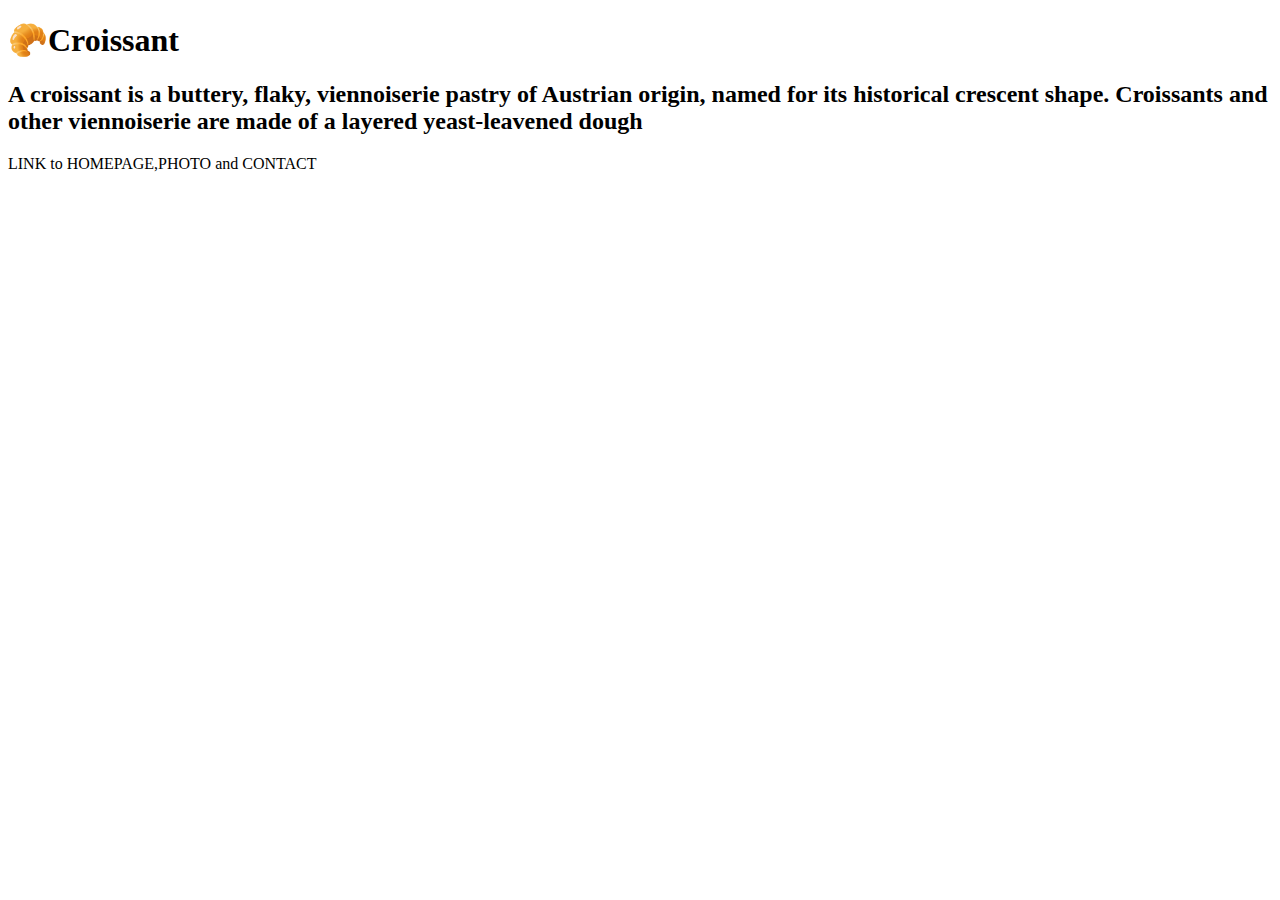
==== index.html @ d96d988c "created the structure of each file" ====
<!DOCTYPE html>
<html lang="en">
  <head>
    <meta charset="UTF-8" />
    <meta name="viewport" content="width=device-width, initial-scale=1.0" />
    <title>Document</title>
  </head>
  <body>
    <h1>🥐Croissant</h1>
    <h2>
      A croissant is a buttery, flaky, viennoiserie pastry of Austrian origin,
      named for its historical crescent shape. Croissants and other viennoiserie
      are made of a layered yeast-leavened dough
    </h2>

    LINK to HOMEPAGE,PHOTO and CONTACT
  </body>
</html>
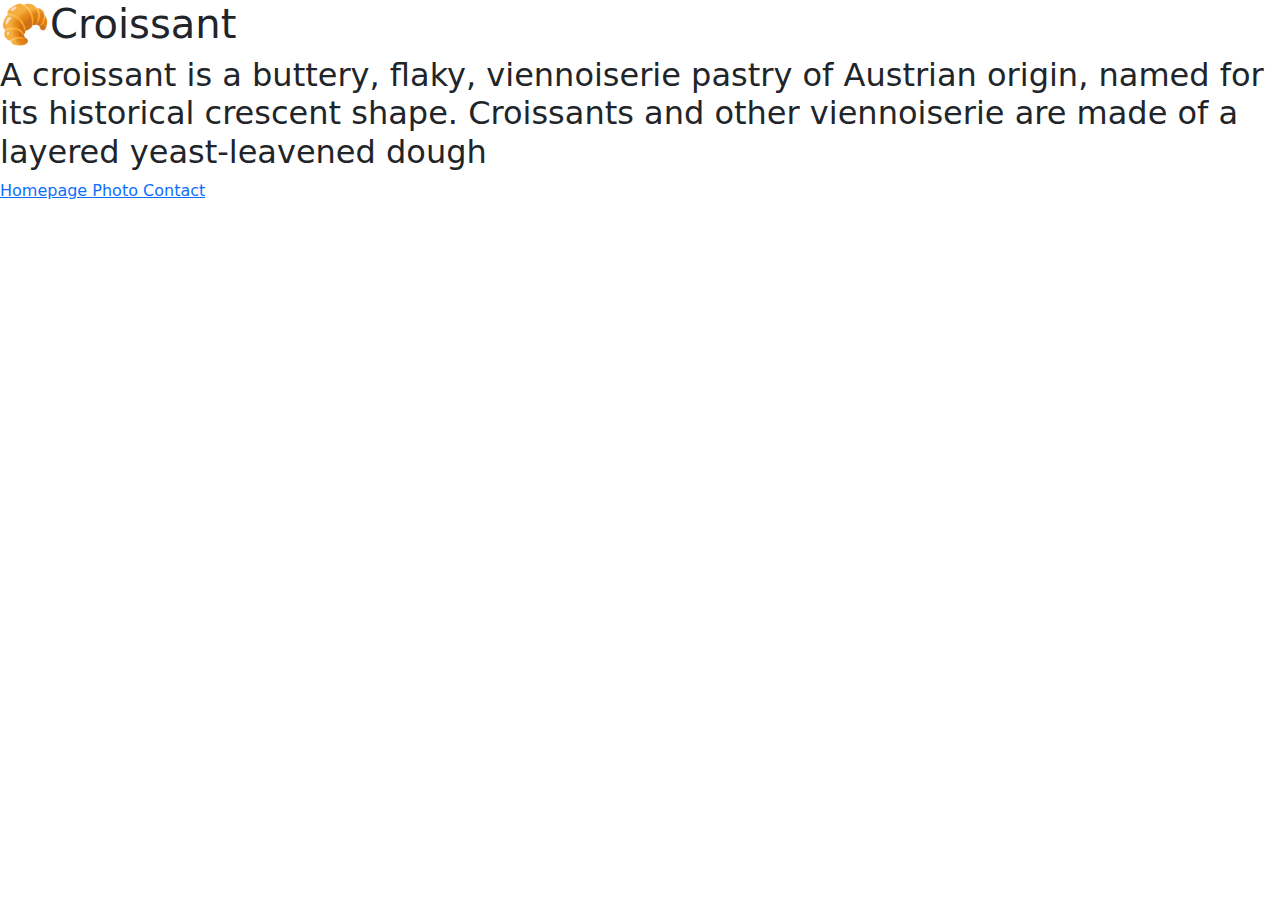
==== commit 4ac81bf5: "linked bootstrap, css to html and added links to other pages" ====
--- a/index.html
+++ b/index.html
@@ -3,7 +3,19 @@
   <head>
     <meta charset="UTF-8" />
     <meta name="viewport" content="width=device-width, initial-scale=1.0" />
-    <title>Document</title>
+    <link
+      href="https://cdn.jsdelivr.net/npm/bootstrap@5.3.3/dist/css/bootstrap.min.css"
+      rel="stylesheet"
+      integrity="sha384-QWTKZyjpPEjISv5WaRU9OFeRpok6YctnYmDr5pNlyT2bRjXh0JMhjY6hW+ALEwIH"
+      crossorigin="anonymous"
+    />
+    <script
+      src="https://cdn.jsdelivr.net/npm/bootstrap@5.3.3/dist/js/bootstrap.bundle.min.js"
+      integrity="sha384-YvpcrYf0tY3lHB60NNkmXc5s9fDVZLESaAA55NDzOxhy9GkcIdslK1eN7N6jIeHz"
+      crossorigin="anonymous"
+    ></script>
+    <link href="src/styles.css" rel="stylesheet" type="text/css" />
+    <title>Homepage</title>
   </head>
   <body>
     <h1>🥐Croissant</h1>
@@ -13,6 +25,8 @@
       are made of a layered yeast-leavened dough
     </h2>
 
-    LINK to HOMEPAGE,PHOTO and CONTACT
+    <a href="index.html"> Homepage </a>
+    <a href="photo.html"> Photo </a>
+    <a href="contact.html"> Contact </a>
   </body>
 </html>
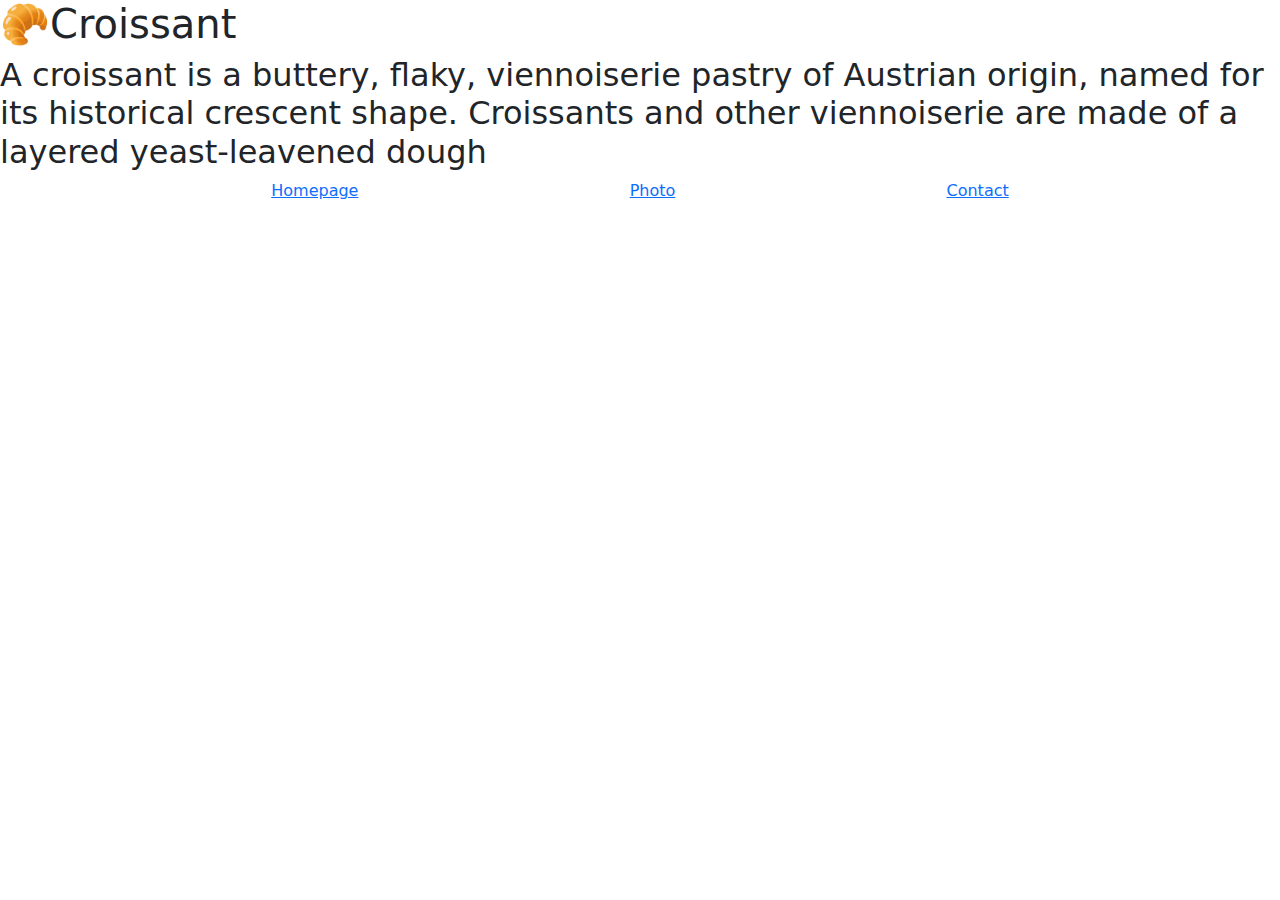
==== commit ea5d22e9: "added div+class to href" ====
--- a/index.html
+++ b/index.html
@@ -24,9 +24,10 @@
       named for its historical crescent shape. Croissants and other viennoiserie
       are made of a layered yeast-leavened dough
     </h2>
-
-    <a href="index.html"> Homepage </a>
-    <a href="photo.html"> Photo </a>
-    <a href="contact.html"> Contact </a>
+    <div class="d-flex justify-content-evenly">
+      <a href="index.html"> Homepage </a>
+      <a href="photo.html"> Photo </a>
+      <a href="contact.html"> Contact </a>
+    </div>
   </body>
 </html>
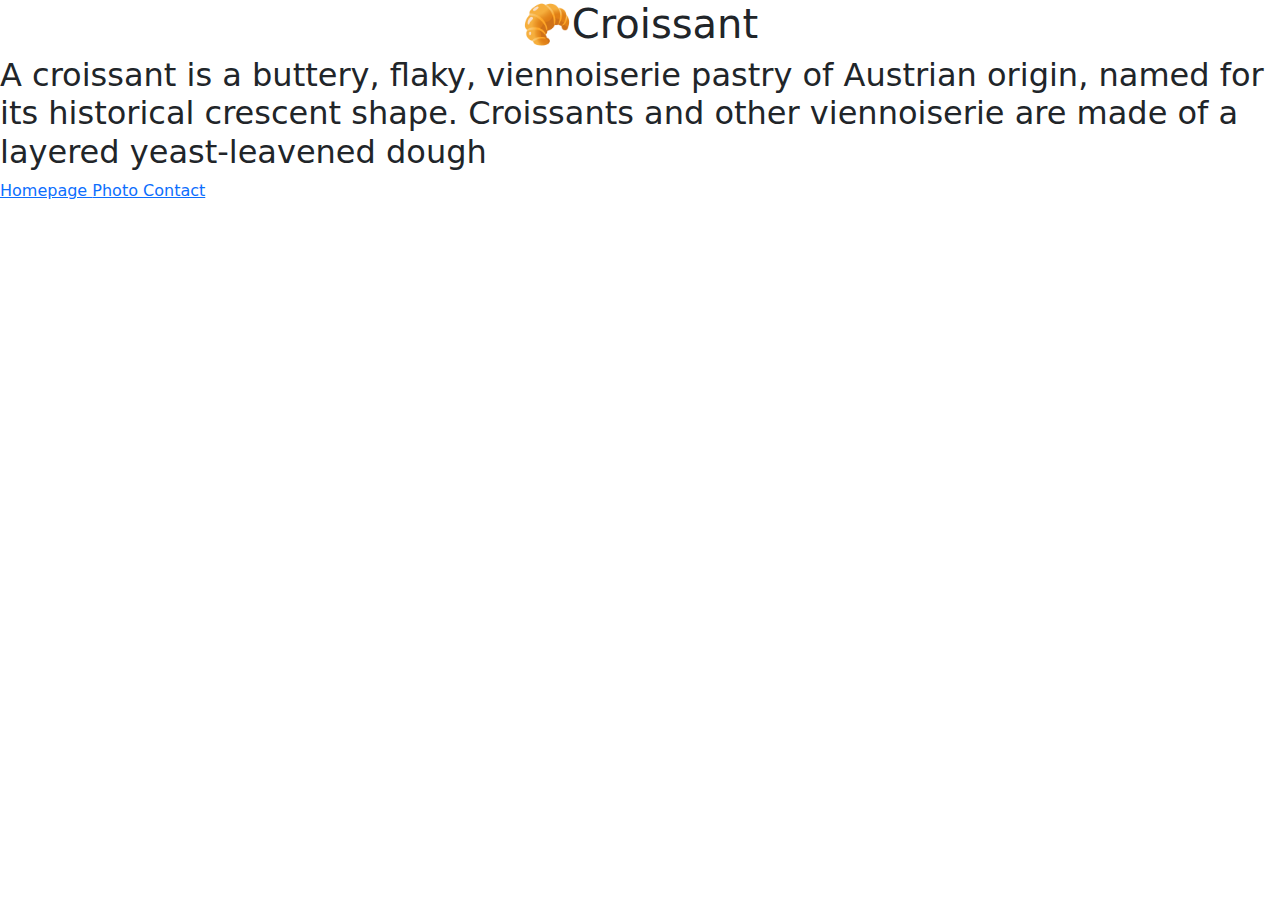
==== commit e86fcb30: "change div to footer" ====
--- a/index.html
+++ b/index.html
@@ -24,10 +24,10 @@
       named for its historical crescent shape. Croissants and other viennoiserie
       are made of a layered yeast-leavened dough
     </h2>
-    <div class="d-flex justify-content-evenly">
+    <footer>
       <a href="index.html"> Homepage </a>
       <a href="photo.html"> Photo </a>
       <a href="contact.html"> Contact </a>
-    </div>
+    </footer>
   </body>
 </html>
--- a/src/styles.css
+++ b/src/styles.css
@@ -0,0 +1,3 @@
+h1 {
+  text-align: center;
+}
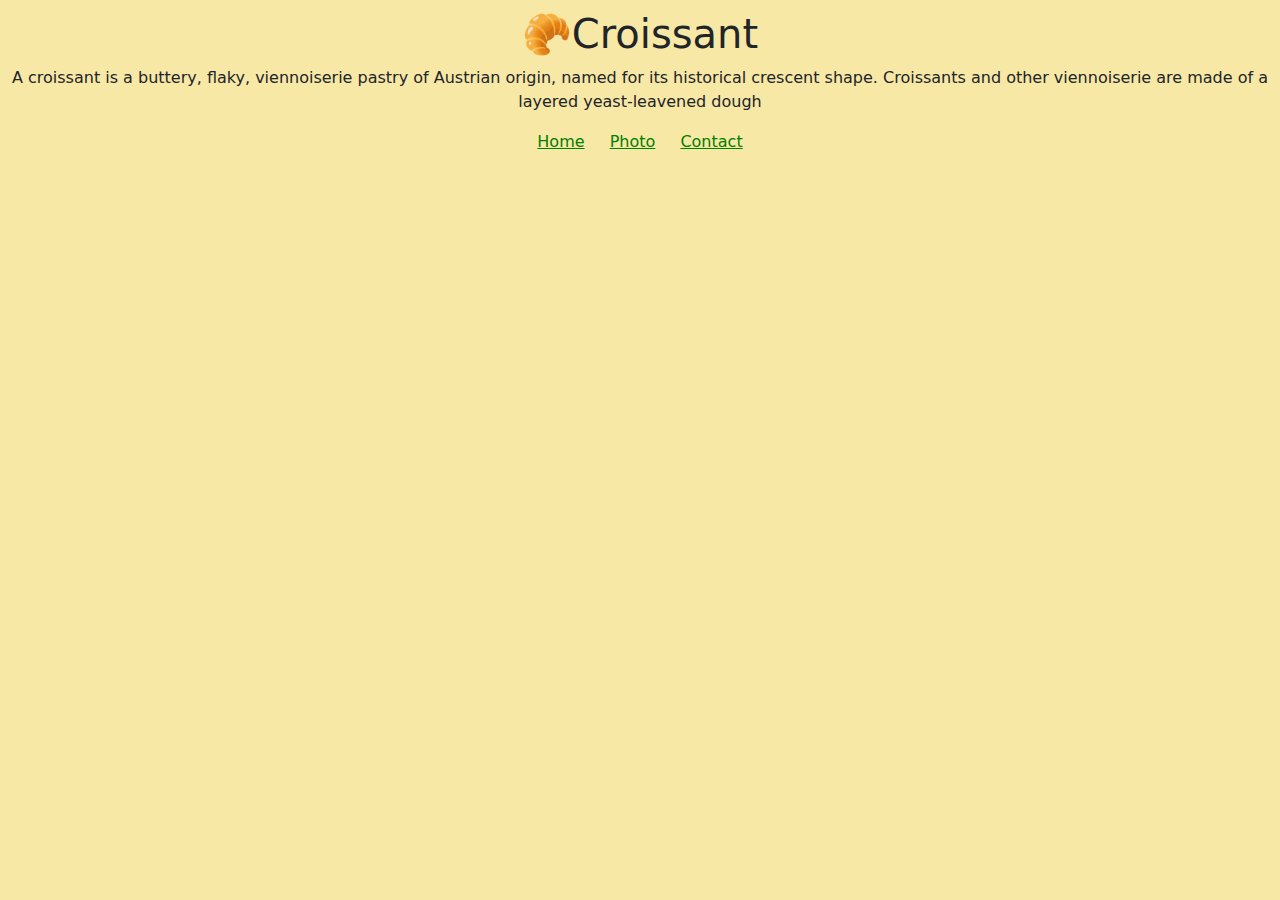
==== commit 93894d48: "adjusted footer and changed from h2 to p" ====
--- a/index.html
+++ b/index.html
@@ -19,15 +19,15 @@
   </head>
   <body>
     <h1>🥐Croissant</h1>
-    <h2>
+    <p>
       A croissant is a buttery, flaky, viennoiserie pastry of Austrian origin,
       named for its historical crescent shape. Croissants and other viennoiserie
       are made of a layered yeast-leavened dough
-    </h2>
+    </p>
     <footer>
-      <a href="index.html"> Homepage </a>
-      <a href="photo.html"> Photo </a>
-      <a href="contact.html"> Contact </a>
+      <a href="index.html">Home</a>
+      <a href="photo.html">Photo</a>
+      <a href="contact.html">Contact</a>
     </footer>
   </body>
 </html>
--- a/src/styles.css
+++ b/src/styles.css
@@ -1,3 +1,30 @@
+body {
+  background-color: #f8e8a6;
+  display: block;
+  margin: 10px;
+}
 h1 {
   text-align: center;
 }
+
+p {
+  text-align: center;
+  display: block;
+}
+
+footer {
+  text-align: center;
+}
+footer a {
+  color: green;
+  display: inline-block;
+
+  margin: 0 10px;
+}
+
+img {
+  display: block;
+  margin: 0 auto;
+  width: 500px;
+  height: auto;
+}
